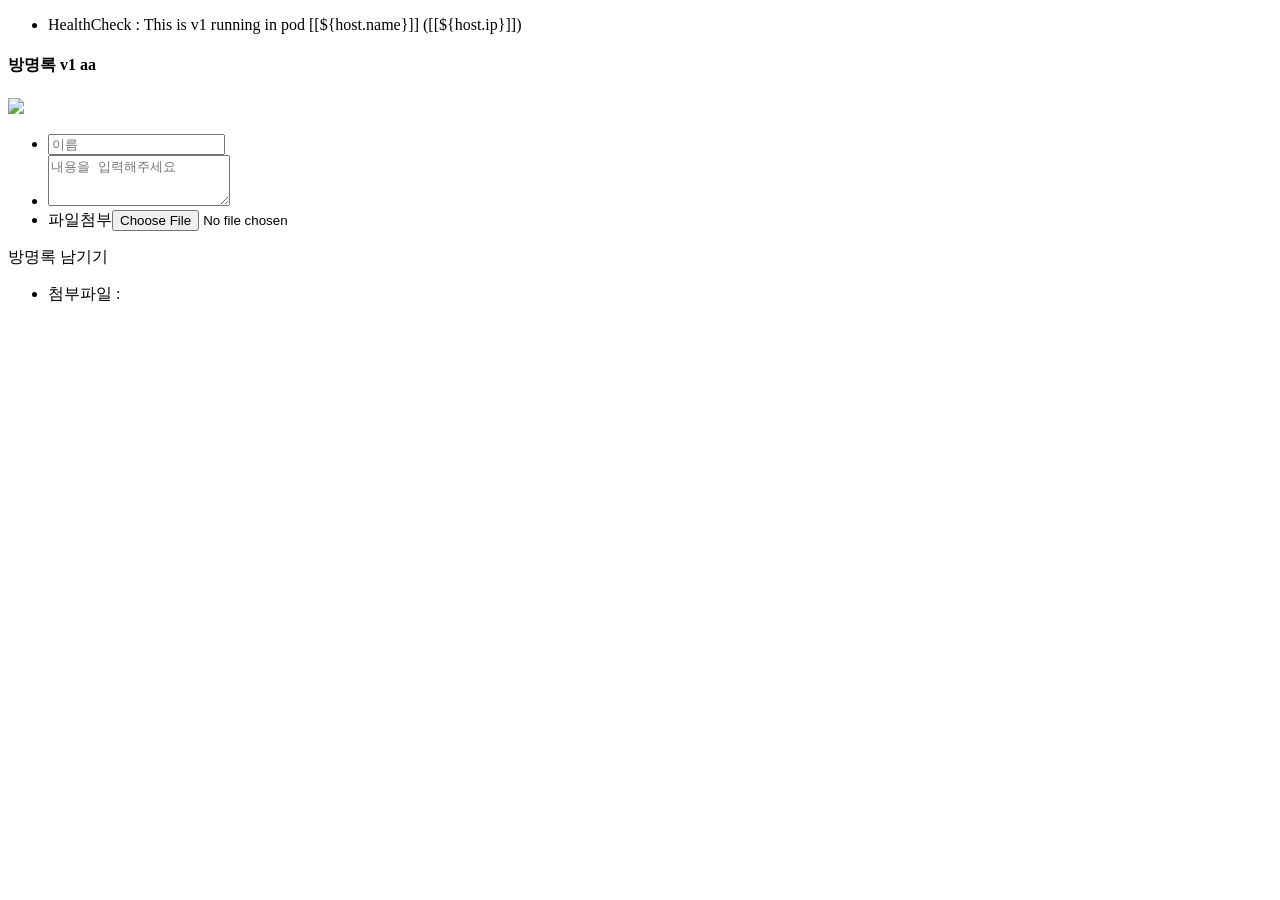
==== src/main/resources/templates/index.html @ 4e3ed5da "[INITIAL] 프로젝트 최초 등록" ====
<!DOCTYPE html>
<html xmlns:th="http://www.thymeleaf.org">
<head>
<meta charset="UTF-8">
<link href="/common.css" rel="stylesheet">
<link href="/guestbook.css" rel="stylesheet">

<title>방명록 (K8S)</title>
</head>
<body>
	<div class="guestbook list displaynone" style="display: block;">
		<ul class="cont">
			<li>
				<p class="memo">
HealthCheck : This is v1 running in pod [[${host.name}]] ([[${host.ip}]])
				</p>
			</li>
		</ul>
	</div>
	
	<h4 class="g-top">방명록 v1 aa</h4>
	<div class="top-img">
		<img src="/bg-guestbook.jpg">
	</div>
	<form action="/" method="post" id="frm" enctype="multipart/form-data">
		<div class="g-cont">
			<ul>
				<li class="name"><input name="name" type="text" maxlength="20" placeholder="이름" class="form-control"></li>
				<li class="msg"><textarea name="content" maxlength="200" placeholder="내용을 입력해주세요" class="form-control" rows="3"></textarea></li>
				<li>파일첨부<input type="file" name="uploadingFile"></li>
			</ul>
			<p class="btn btn-lg" onclick="document.getElementById('frm').submit();">방명록 남기기</p>
		</div>
	</form>

	<div class="guestbook list displaynone" style="display: block;">
		<ul class="cont">
			<li th:each="post : ${posts}">
				<p class="name" th:text="${post.name}"></p>
				<p class="date"  th:text="${post.writeDate}"></p>
				<p class="memo"  th:text="${post.content}"></p>
				첨부파일&nbsp;:&nbsp;<a th:href="@{'/downloadFile/' + ${post.attachedFile}}" th:text="${post.attachedFile}"></a>
			</li>
		</ul>
	</div>
</body>
</html>
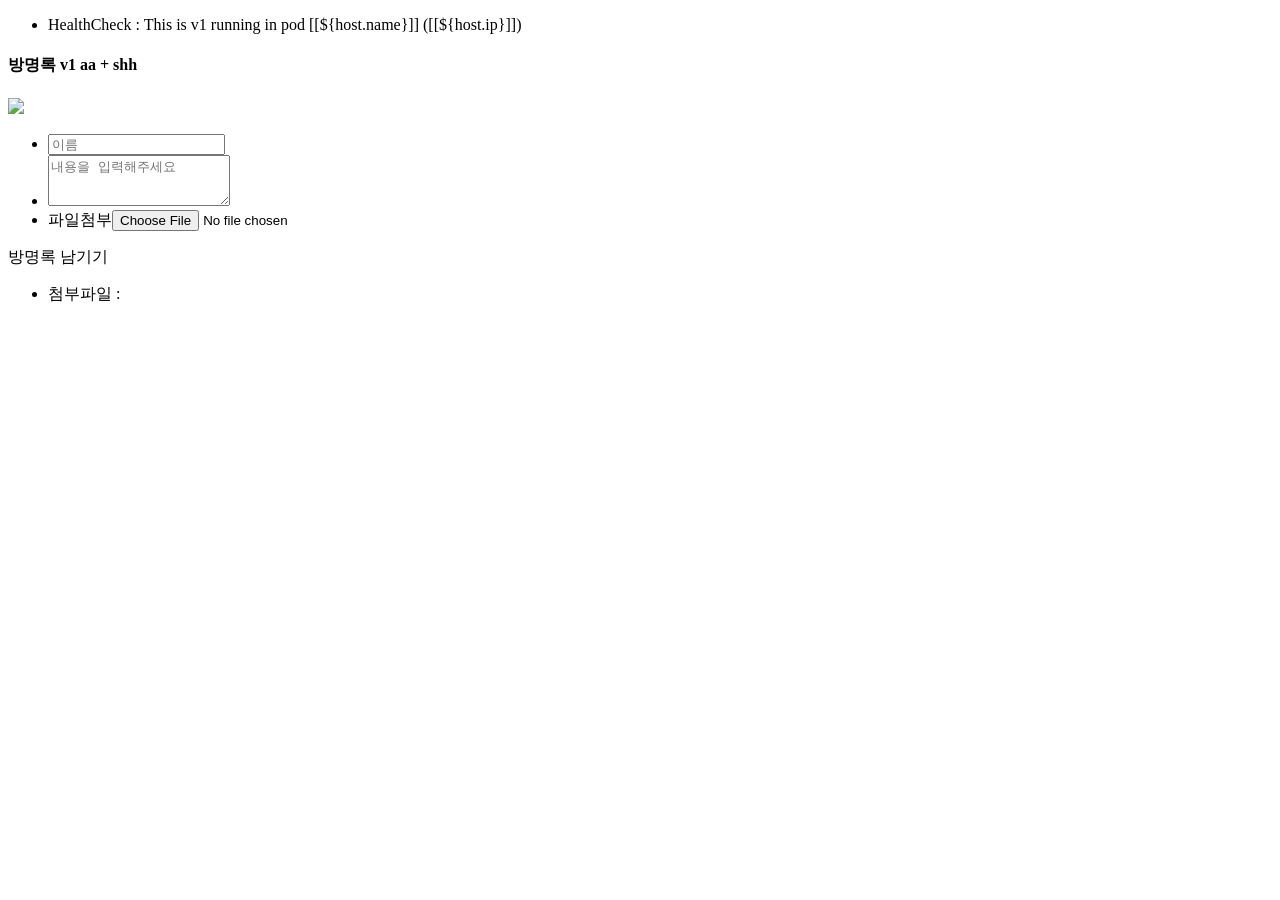
==== commit 328cf950: "jmx test" ====
--- a/src/main/resources/templates/index.html
+++ b/src/main/resources/templates/index.html
@@ -18,7 +18,7 @@
 		</ul>
 	</div>
 	
-	<h4 class="g-top">방명록 v1 aa</h4>
+	<h4 class="g-top">방명록 v1 aa + shh</h4>
 	<div class="top-img">
 		<img src="/bg-guestbook.jpg">
 	</div>
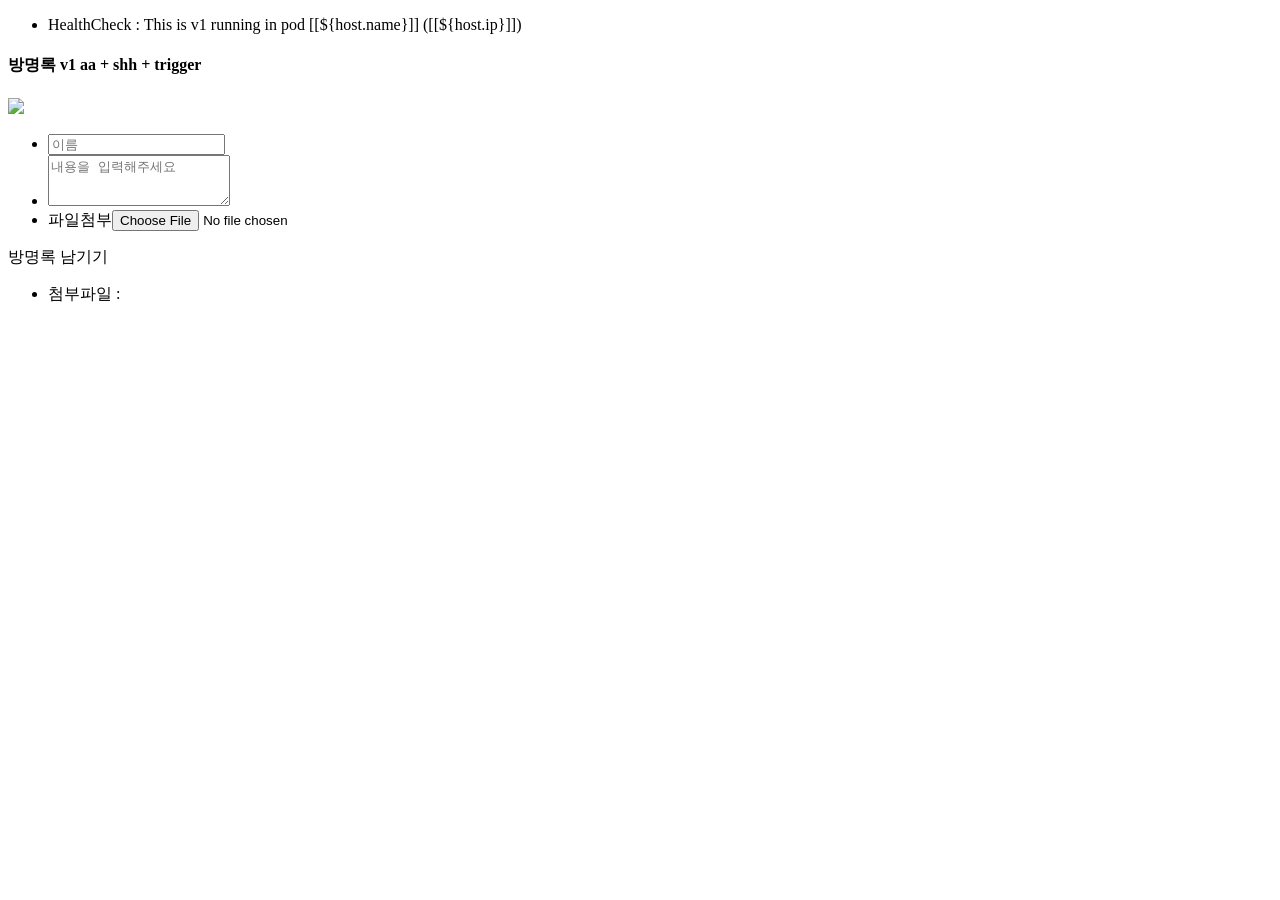
==== commit 57187d3c: "[UPDATE] index03" ====
--- a/src/main/resources/templates/index.html
+++ b/src/main/resources/templates/index.html
@@ -18,7 +18,7 @@
 		</ul>
 	</div>
 	
-	<h4 class="g-top">방명록 v1 aa + shh</h4>
+	<h4 class="g-top">방명록 v1 aa + shh + trigger </h4>
 	<div class="top-img">
 		<img src="/bg-guestbook.jpg">
 	</div>
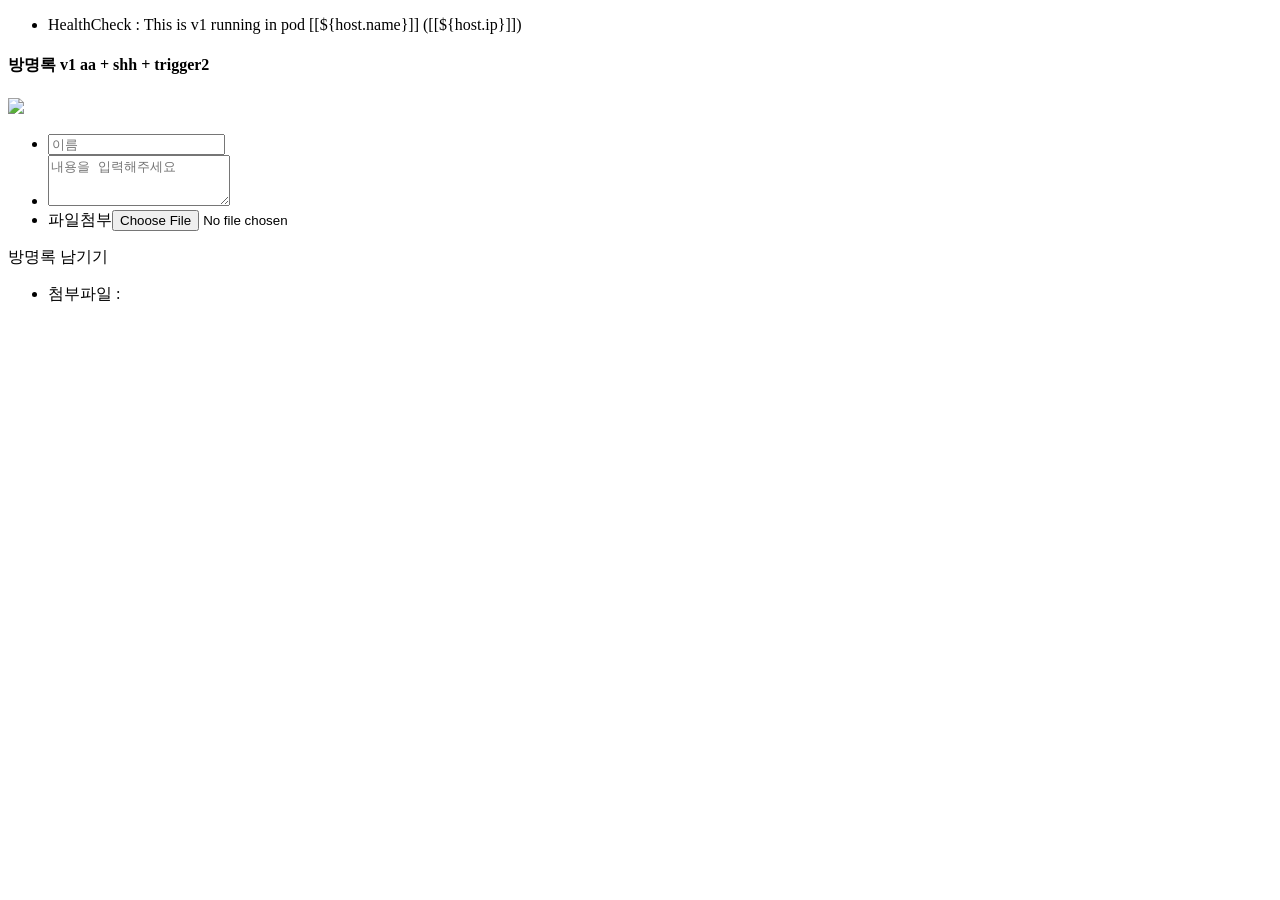
==== commit 0d5ffd76: "[UPDATE] index04" ====
--- a/src/main/resources/templates/index.html
+++ b/src/main/resources/templates/index.html
@@ -18,7 +18,7 @@
 		</ul>
 	</div>
 	
-	<h4 class="g-top">방명록 v1 aa + shh + trigger </h4>
+	<h4 class="g-top">방명록 v1 aa + shh + trigger2 </h4>
 	<div class="top-img">
 		<img src="/bg-guestbook.jpg">
 	</div>
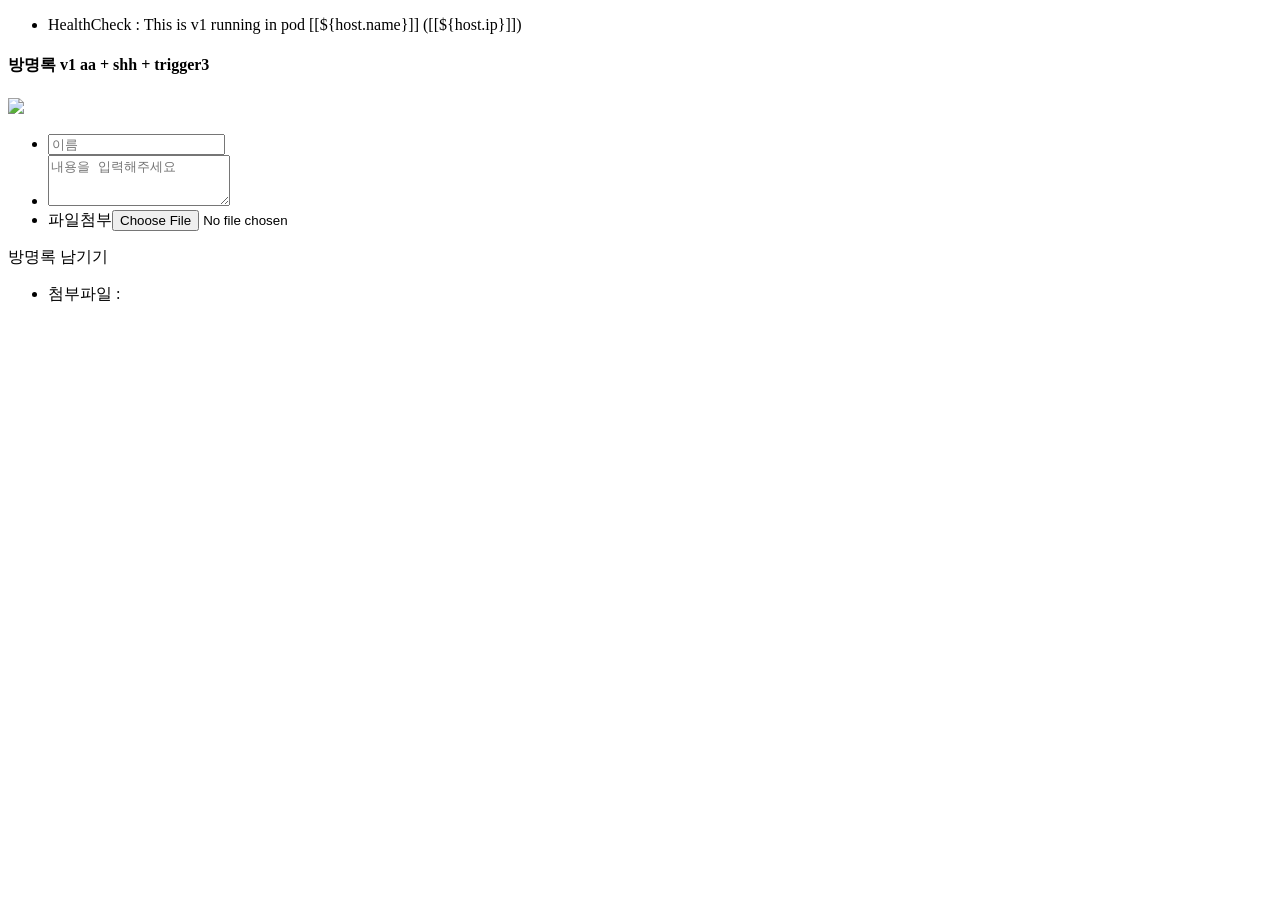
==== commit 629af77b: "[UPDATE] index06" ====
--- a/src/main/resources/templates/index.html
+++ b/src/main/resources/templates/index.html
@@ -18,7 +18,7 @@
 		</ul>
 	</div>
 	
-	<h4 class="g-top">방명록 v1 aa + shh + trigger2 </h4>
+	<h4 class="g-top">방명록 v1 aa + shh + trigger3 </h4>
 	<div class="top-img">
 		<img src="/bg-guestbook.jpg">
 	</div>
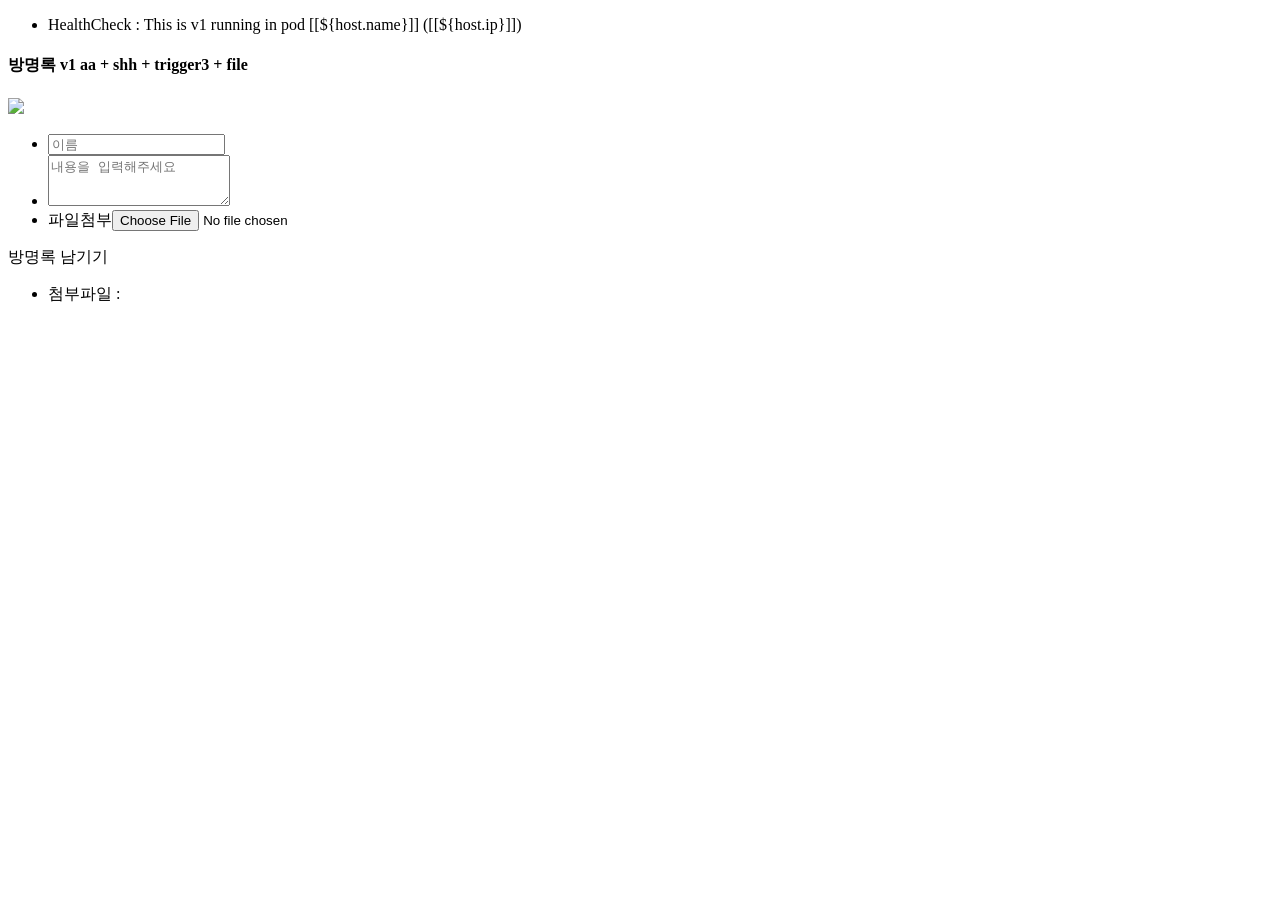
==== commit a813ef19: "[UPDATE] index07" ====
--- a/src/main/resources/templates/index.html
+++ b/src/main/resources/templates/index.html
@@ -18,7 +18,7 @@
 		</ul>
 	</div>
 	
-	<h4 class="g-top">방명록 v1 aa + shh + trigger3 </h4>
+	<h4 class="g-top">방명록 v1 aa + shh + trigger3 + file </h4>
 	<div class="top-img">
 		<img src="/bg-guestbook.jpg">
 	</div>
